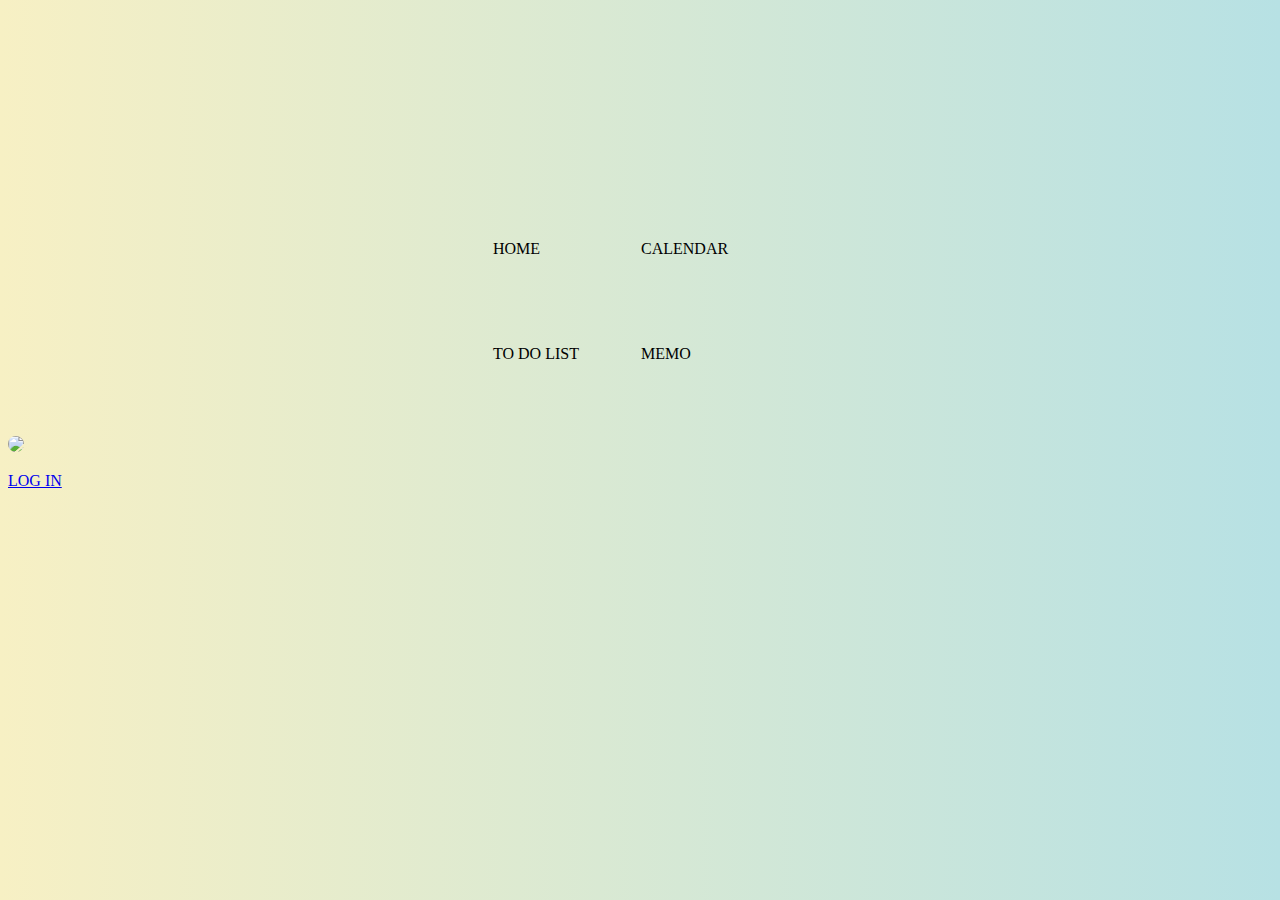
==== src/main/resources/templates/index.html @ d561d4a5 "css 수정" ====
<!DOCTYPE html>
<head>
    <meta charset="UTF-8">
    <title>블로그 글 목록</title>
    <!-- 부트스트랩 css 사용 -->
    <link rel="stylesheet" href="/css/bootstrap.css">
    <!--  부트스트랩 js 사용 -->
    <script src="https://ajax.googleapis.com/ajax/libs/jquery/3.3.1/jquery.min.js"></script>
    <script type="text/javascript" src="/js/bootstrap.js"></script>
    <script src="https://kit.fontawesome.com/04763e3baa.js" crossorigin="anonymous"></script>
    <style>
        .gradient-custom {
            background: linear-gradient(to right, rgb(247, 240, 196), rgb(183, 225, 228))
        }
    </style>
</head>
<body class="gradient-custom">
<div class="pt-2 pb-1 mb-5 text-center bg-dark">
    <h6 class="fw-semibold"> &nbsp</h6>
</div>
<br><br><br><br><br><br>
    <div class="p-3 mb-3 text-center">
        <table width="300px" align="center">
            <tr height="150px">
                <td onclick="location.href='/'"><h2><i class="fa-solid fa-house fa-2xl"></i></h2>
                    <p class="fw-semibold">HOME</p></td>
                <td><h2><i class="fa-solid fa-calendar-days fa-2xl"></i></h2>
                    <p class="fw-semibold">CALENDAR</p> </td>
            </tr>
            <tr>
                <td><h2><i class="fa-solid fa-list fa-2xl"></i></h2>
                    <p class="fw-semibold">TO DO LIST </p></td>
                <td onclick="location.href='/articles'"><h2><i class="fa-solid fa-book fa-2xl"></i></h2>
                   <p class="fw-semibold">MEMO</p></td>
            </tr>
        </table>
        <br><br><br>
        <a href="/oauth2/authorization/google">
            <img style="width:40px; border-radius:100%" src="/img/google-logo.png">
            <br><p>LOG IN</p>
        </a>
    </div>
</body>
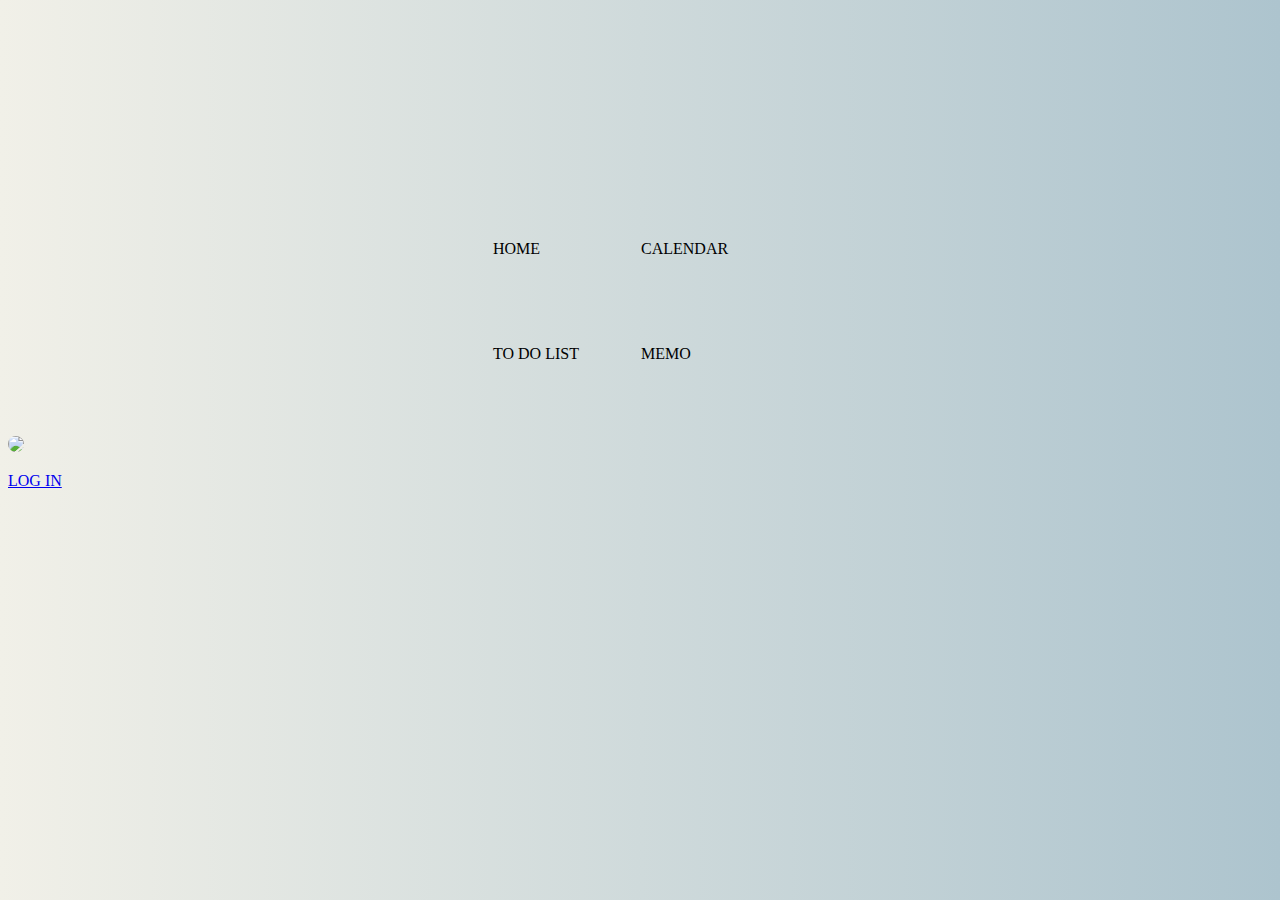
==== commit 7eaba1c7: "css 수정" ====
--- a/src/main/resources/templates/index.html
+++ b/src/main/resources/templates/index.html
@@ -10,7 +10,7 @@
     <script src="https://kit.fontawesome.com/04763e3baa.js" crossorigin="anonymous"></script>
     <style>
         .gradient-custom {
-            background: linear-gradient(to right, rgb(247, 240, 196), rgb(183, 225, 228))
+            background: linear-gradient(to right, rgb(241, 240, 232), rgb(173, 196, 206))
         }
     </style>
 </head>
@@ -25,7 +25,7 @@
                 <td onclick="location.href='/'"><h2><i class="fa-solid fa-house fa-2xl"></i></h2>
                     <p class="fw-semibold">HOME</p></td>
                 <td><h2><i class="fa-solid fa-calendar-days fa-2xl"></i></h2>
-                    <p class="fw-semibold">CALENDAR</p> </td>
+                    <p class="fw-semibold">CALENDAR</p></td>
             </tr>
             <tr>
                 <td><h2><i class="fa-solid fa-list fa-2xl"></i></h2>
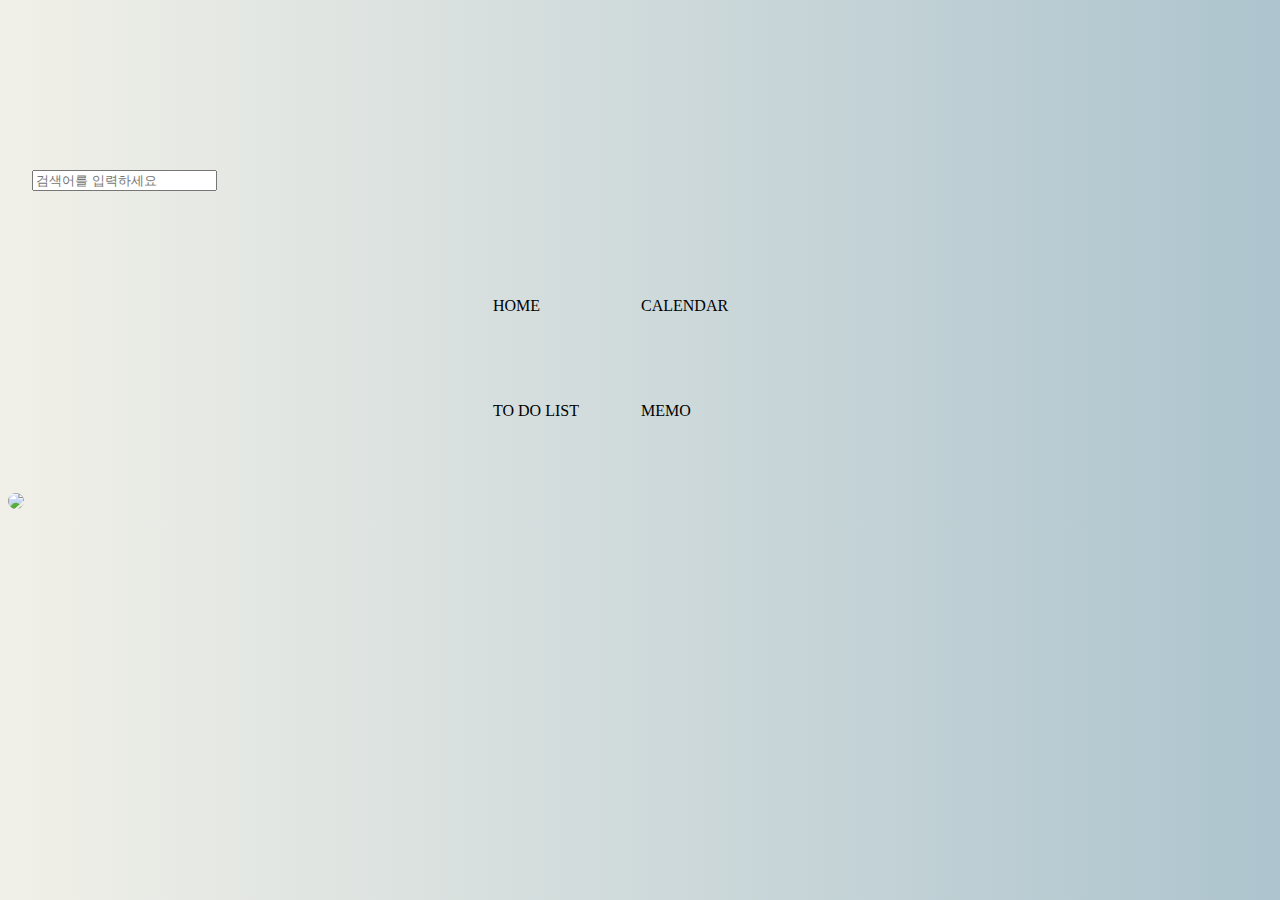
==== commit 4e64512b: "투두리스트 추가" ====
--- a/src/main/resources/templates/index.html
+++ b/src/main/resources/templates/index.html
@@ -1,7 +1,7 @@
 <!DOCTYPE html>
 <head>
     <meta charset="UTF-8">
-    <title>블로그 글 목록</title>
+    <title>MUZIMUZI</title>
     <!-- 부트스트랩 css 사용 -->
     <link rel="stylesheet" href="/css/bootstrap.css">
     <!--  부트스트랩 js 사용 -->
@@ -20,15 +20,31 @@
 </div>
 <br><br><br><br><br><br>
     <div class="p-3 mb-3 text-center">
+
+        <div class="search-container">
+            &nbsp;&nbsp;&nbsp;&nbsp;&nbsp;<i class="fa-solid fa-magnifying-glass"></i> <input type="text" class="search-input align-content-center" id="searchInput" placeholder="검색어를 입력하세요" onkeydown="if (event.keyCode == 13) search()">
+        </div>
+
+        <script>
+            function search() {
+                // 여기에 검색 동작을 추가하십시오.
+                var searchTerm = document.getElementById("searchInput").value;
+                alert("검색어: " + searchTerm);
+                // 실제로는 검색 동작을 수행하거나 다른 작업을 수행해야 합니다.
+            }
+        </script>
+
+        <br><br>
+
         <table width="300px" align="center">
             <tr height="150px">
                 <td onclick="location.href='/'"><h2><i class="fa-solid fa-house fa-2xl"></i></h2>
                     <p class="fw-semibold">HOME</p></td>
-                <td><h2><i class="fa-solid fa-calendar-days fa-2xl"></i></h2>
+                <td onclick="location.href='/calendar'"><h2><i class="fa-solid fa-calendar-days fa-2xl"></i></h2>
                     <p class="fw-semibold">CALENDAR</p></td>
             </tr>
             <tr>
-                <td><h2><i class="fa-solid fa-list fa-2xl"></i></h2>
+                <td onclick="location.href='/todolist'"><h2><i class="fa-solid fa-list fa-2xl"></i></h2>
                     <p class="fw-semibold">TO DO LIST </p></td>
                 <td onclick="location.href='/articles'"><h2><i class="fa-solid fa-book fa-2xl"></i></h2>
                    <p class="fw-semibold">MEMO</p></td>
@@ -37,7 +53,7 @@
         <br><br><br>
         <a href="/oauth2/authorization/google">
             <img style="width:40px; border-radius:100%" src="/img/google-logo.png">
-            <br><p>LOG IN</p>
         </a>
     </div>
+<div th:include="footer :: footer-content"></div>
 </body>
